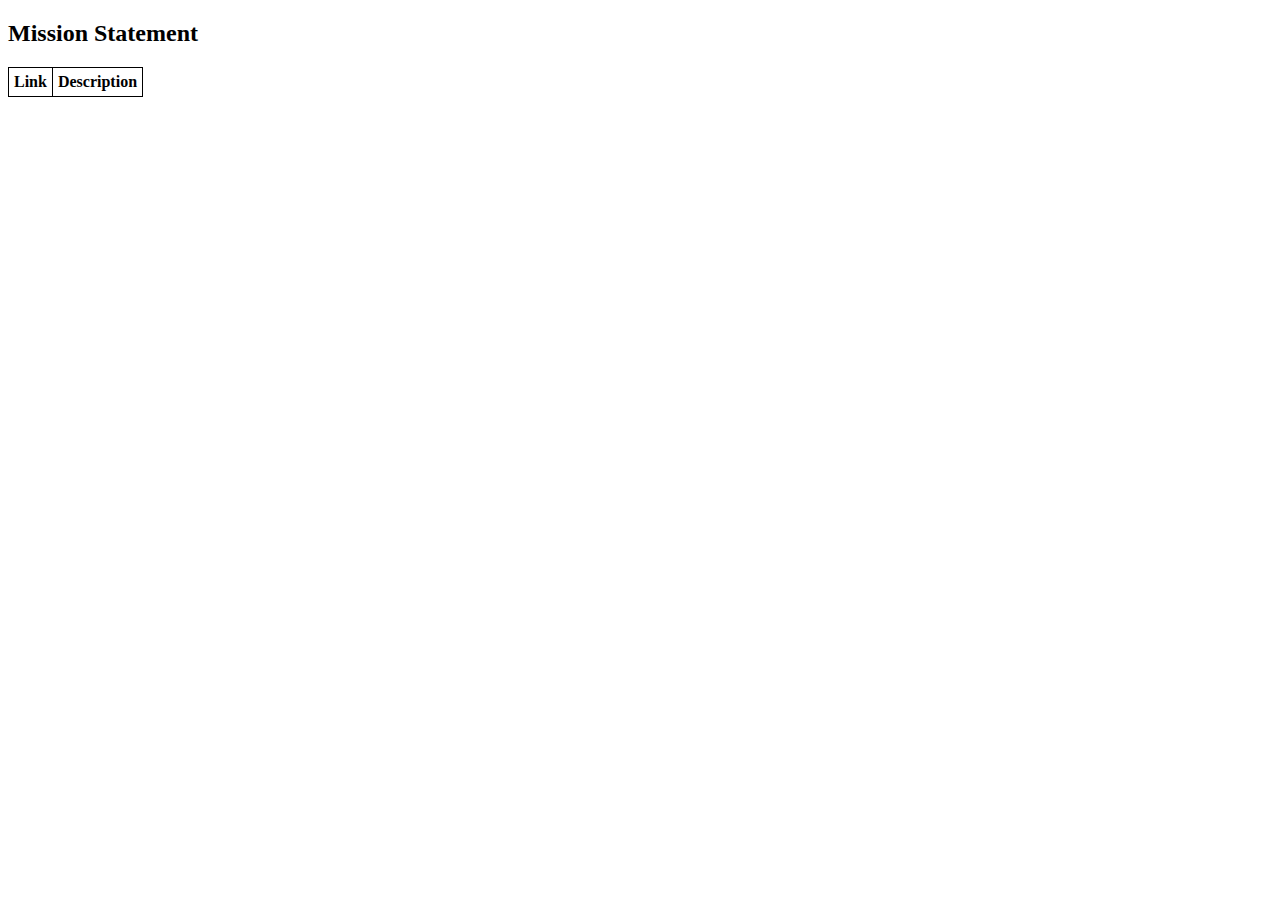
==== documentation/02 Mission Statement/index.html @ 98d5ba62 "add template" ====
<!DOCTYPE html PUBLIC "-//W3C//DTD XHTML 1.0 Transitional//EN" "http://www.w3.org/TR/xhtml1/DTD/xhtml1-transitional.dtd">
<html xmlns="http://www.w3.org/1999/xhtml" >
<style>
table {border-collapse: collapse;}
th {border: 1px solid black;padding:5px;text-align:center;}
td {border: 1px solid black;padding:5px;text-align:left;}
</style>  
<head>
<!-- Add a suitable title for this page -->
<title>Mission Statement</title>
</head>
<body>
<!-- What is the name of this folder? -->
<h2>Mission Statement</h2>

<table>
<!-- Add header row -->
<tr>
	<th>Link</th>
	<th>Description</th>
</tr>
<!-- Add rows with <tr> tag. Be sure to close with </tr> tag -->


</table>
</body>
</html>
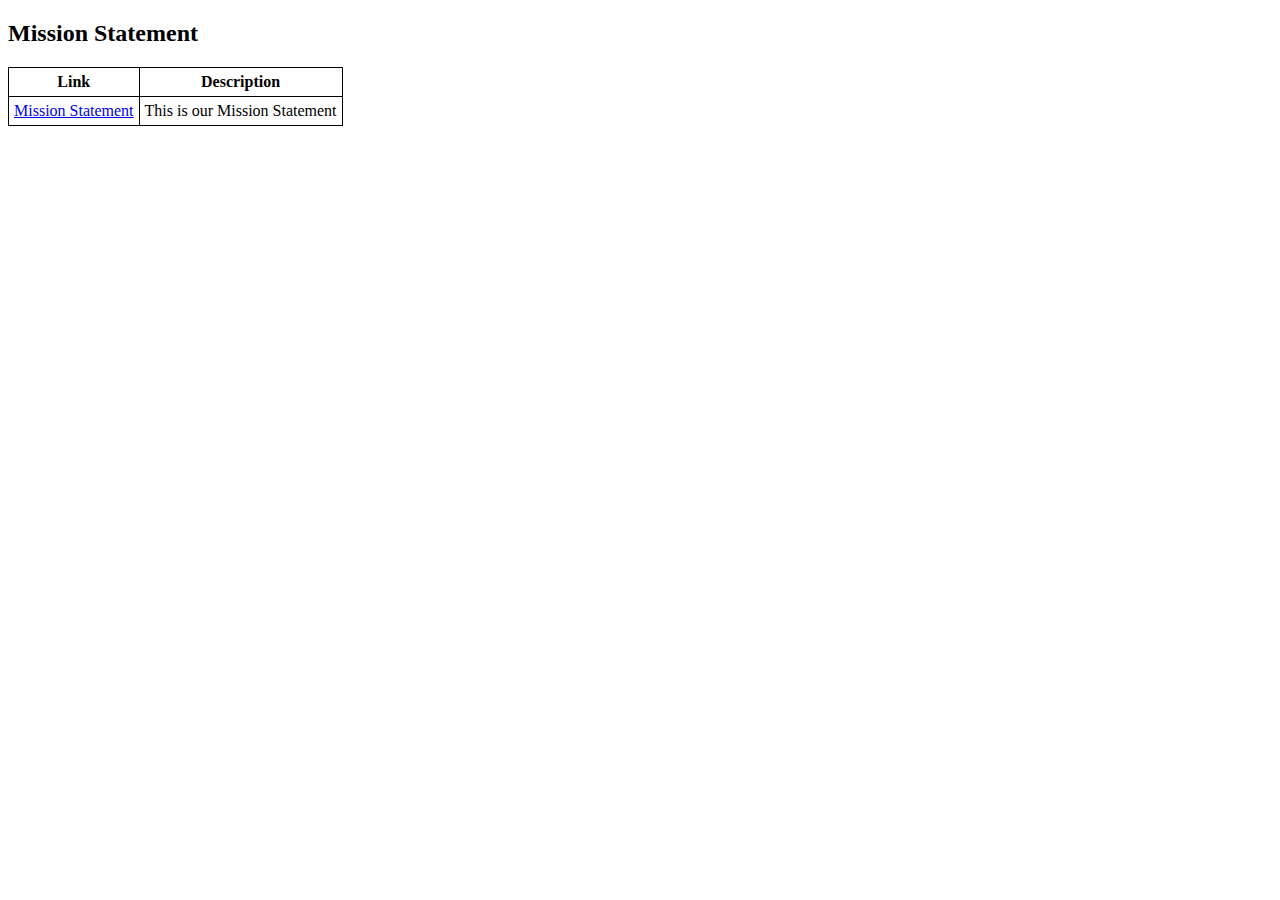
==== commit bdfe328a: "02 Mission Statement Update" ====
--- a/documentation/02 Mission Statement/index.html
+++ b/documentation/02 Mission Statement/index.html
@@ -19,8 +19,12 @@
 	<th>Link</th>
 	<th>Description</th>
 </tr>
+
 <!-- Add rows with <tr> tag. Be sure to close with </tr> tag -->
-
+<tr>
+<td><a href="Mission_Statement.png">Mission Statement</a></td>
+<td>This is our Mission Statement</td>
+</tr>
 
 </table>
 </body>
